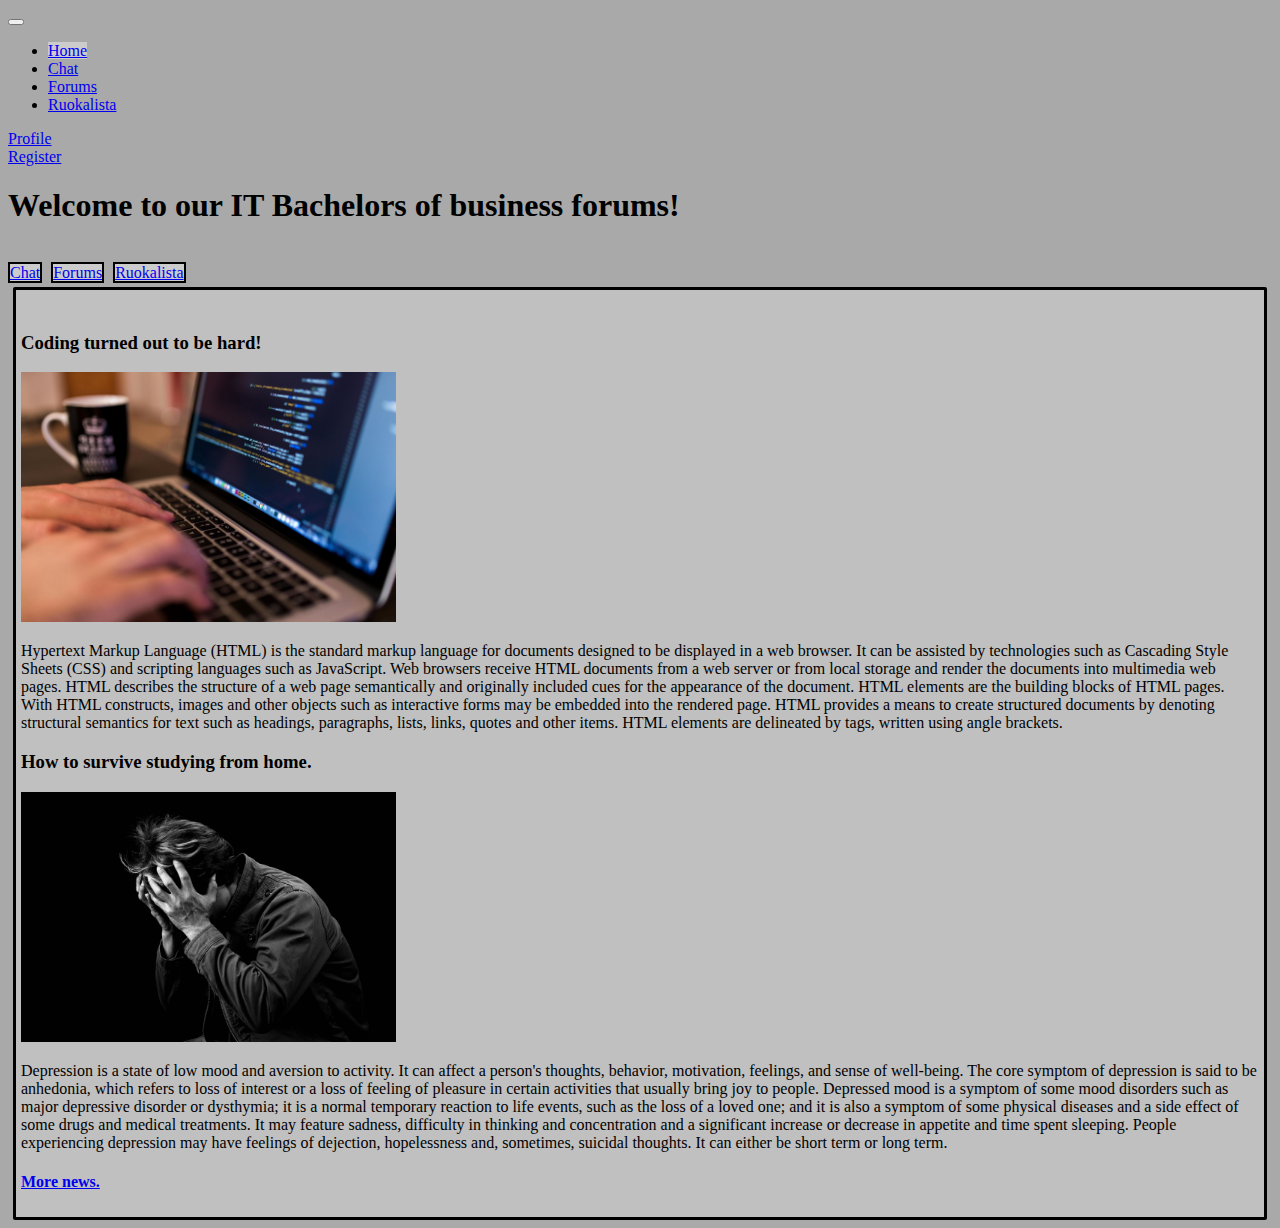
==== index.html @ 112b8ec5 "Merge branch 'master' of https://github.com/VilleRipatti/WebDevCourseGroupProject" ====
<!DOCTYPE html>
<html lang="en">
<head>
		<meta content="text/html; charset=UTF-8" http-equiv="Content-Type" />
		<meta name="viewport" content="width=device-width, initial-scale=1.0">
		<link href="https://cdn.jsdelivr.net/npm/bootstrap@5.0.0-beta1/dist/css/bootstrap.min.css" rel="stylesheet" integrity="sha384-giJF6kkoqNQ00vy+HMDP7azOuL0xtbfIcaT9wjKHr8RbDVddVHyTfAAsrekwKmP1" crossorigin="anonymous">
		<title>Home</title>
		<link rel="stylesheet" href="css/style.css" type="text/css">
		
	</head>
	<body>
		<nav class="navbar navbar-expand-lg navbar-dark bg-dark">
			<div class="container-fluid">
				<button class="navbar-toggler" type="button" data-bs-toggle="collapse" data-bs-target="#navbarSupportedContent" aria-controls="navbarSupportedContent" aria-expanded="false" aria-label="Toggle navigation">
					<span class="navbar-toggler-icon"></span>
				</button>
				<div class="collapse navbar-collapse justify-content-end" id="navbarSupportedContent">
					<ul class="navbar-nav me-auto mb-2 mb-lg-0">
						<li class="nav-item">
							<a class="nav-link active" href="index.html">Home</a>
						</li>
						<li class="nav-item">
							<a class="nav-link" href="chat.html">Chat</a>
						</li>
						<li class="nav-item">
							<a class="nav-link" href="forums.html">Forums</a>
						</li>
						<li class="nav-item">
							<a class="nav-link" href="ruokalista.html">Ruokalista</a>
						</li>
					</ul>
				</div>
				<div class="collapse navbar-collapse justify-content-end" id="navbarSupportedContent1">
						<li class="nav-item">
							<a class="nav-link" href="profile.html">Profile</a>
						</li>
						<li class="nav-item">
							<a class="nav-link" href="register.html" id="navreg">Register</a>
						</li>
					</ul>
				</div>

			</div>
		</nav>
		<div class="container"> 
		<div class="row" style="width: 100%;" >
			
			<h1>Welcome to our IT Bachelors of business forums!</h1>
			<br>
		</div>
		<div class= "mx-auto" style="width: 400px;">
			
			<a href="chat.html" class="btn btn-dark btn-lg active" role="button" aria-pressed="true">Chat</a>
			<a href="forums.html" class="btn btn-dark btn-lg active" role="button" aria-pressed="true">Forums</a>
			<a href="ruokalista.html" class="btn btn-dark btn-lg active" role="button" aria-pressed="true">Ruokalista</a>

		</div>
		
		<div class="d-flex flex-column" style="border-style: solid;float:none;margin:auto; border-width: 3px;border-color: black;border-radius:2px;background-color:silver; padding:5px; margin:5px; " >

			<br>
			<div class="story" >
				<h3 class="newstitle">Coding turned out to be hard!</h3>
				<img src="img/coding.jpg" height="250" alt="Image cant be shown" />
				<p id="newsparagraph">Hypertext Markup Language (HTML) is the standard markup language for documents designed to be displayed in a web browser. It can be assisted by technologies such as Cascading Style Sheets (CSS) and scripting languages such as JavaScript.
					Web browsers receive HTML documents from a web server or from local storage and render the documents into multimedia web pages. HTML describes the structure of a web page semantically and originally included cues for the appearance of the document.
					HTML elements are the building blocks of HTML pages. With HTML constructs, images and other objects such as interactive forms may be embedded into the rendered page. HTML provides a means to create structured documents by denoting structural semantics for text such as headings, paragraphs, lists, links, quotes and other items. HTML elements are delineated by tags, written using angle brackets.</p>
			</div>
			<div class="story">
				<h3 class="newstitle">How to survive studying from home.</h3>
				<img src="img/depression.jpeg" height="250" alt="Image cant be shown" />
				<p class="newsparagraph">Depression is a state of low mood and aversion to activity. It can affect a person's thoughts, behavior, motivation, feelings, and sense of well-being. The core symptom of depression is said to be anhedonia, 
					which refers to loss of interest or a loss of feeling of pleasure in certain activities that usually bring joy to people. Depressed mood is a symptom of some mood disorders such as major depressive disorder or dysthymia; it is a normal temporary reaction to life events, 
					such as the loss of a loved one; and it is also a symptom of some physical diseases and a side effect of some drugs and medical treatments. It may feature sadness, difficulty in thinking and concentration and a significant increase or decrease in appetite and time spent sleeping. 
					People experiencing depression may have feelings of dejection, hopelessness and, sometimes, suicidal thoughts. It can either be short term or long term.
				</p>
			</div>
			<div>
				<h4><a href="https://www.hameensanomat.fi/">More news.</a></h4>
				
			</div>
			</div>
</div>

		<script src="https://cdn.jsdelivr.net/npm/bootstrap@5.0.0-beta1/dist/js/bootstrap.bundle.min.js" integrity="sha384-ygbV9kiqUc6oa4msXn9868pTtWMgiQaeYH7/t7LECLbyPA2x65Kgf80OJFdroafW" crossorigin="anonymous"></script>
	</body>
</html>
---- css/style.css ----
body {
	background-color: darkgray;
}

footer {
    justify-content: center;
    margin: 0; 
    background-color: #212529!important;
    color: white;
    height: 60px;
    text-align: center;
    width: auto;
    padding-top: 20px;
}

.ruokakuva {
    height:250px;
    width:433px;
}

@media (max-width: 550px) {
    body {
        font-size: 10px;
    }
    .ruokakuva {
        height: 100px;
        width: 140px;
    } 
}

.regform span {
	width:20%;
}

.logform span {
	width:20%;
}


.accordion {
    background-color:#212529!important;
    color: #444;
    cursor: pointer;
    padding: 18px;
    width: 100%;
    text-align: left;
    border: none;
    outline: none;
    transition: 0.4s;
    color: lightgray;
    font-weight: bold;
    margin-top: 25px;
  }
  
 
  .active, .accordion:hover {
    background-color: #ccc;
  }
  
  
  .panel {
    padding: 0 18px;
    background-color: rgb(129, 129, 129);
    display: none;
    overflow: visible;
    color: lightgray;
    overflow-y: scroll;
    position: absolute; 
    width: 1000px;
    height: 750px;
  }
  .panel > p {
      margin-top: 10px;
  }

  .wrapper {
    margin:auto;
    width: 100%;
}
body {
    font-family: Georgia, 'Times New Roman', Times, serif;
}

.menuheader{
    display: flex;
    flex-flow:row wrap;
    text-align: center;
    margin: 0;
    background-color: #dc143c;
    height: 90px;
    vertical-align: middle;
    justify-content: center;
    font-family: 'Gill Sans', 'Gill Sans MT', Calibri, 'Trebuchet MS', sans-serif;
}
.topmenu >li {
    list-style: none;
    padding: 1em;
    color: white;
}


.flexgrowcon {
    display: flex;
    align-items: stretch;
}
leftbar,rightbar{
    background-color: rgb(248, 248, 240);
    min-height: 500px;
}

.box {
	float:left;
	margin: 25px;
	border-radius: 5px;
	background-color: rgb(189, 212, 201);
	padding: 1em;
} 

.msg {
    border: 2px solid;
    background-color: rgb(184, 184, 184);
    border-radius: 5px;
    padding: 20px;
    margin: 10px 0;
}
.resp {
    border: 2px solid;
    background-color: rgb(87, 87, 87);
    border-radius: 5px;
    padding: 20px;
    margin: 10px 0;	
}


.time {
  float: right;
  color: rgb(0, 0, 0);
}
.msg img {
    float: left;
    max-width: 50px;
    width: 100%;
    margin-right: 15px;
    border-radius: 50%;

}
.resp img {
    float: left;
    max-width: 50px;
    width: 100%;
    margin-right: 15px;
    border-radius: 50%;
}
.chat {
    background-color: gray;
    width: 100%;
}
.chat textarea {
    width: 500px;
    display: block;
    background-color: rgb(48, 48, 48);
    color: white;
    font-family: sans-serif;
}
.namearea{
    width: 500px;
    height: 30px;
    display: block;
    background-color: rgb(48, 48, 48);
    color: white;
    font-family: sans-serif;
    margin-bottom: 5px;
    margin-top: 5px;
}
.name {
    font-weight: bold;
    font-size: medium;
}
.btn {
    border: 2px solid black;
    margin: 5px;
    margin-left: 0px;
}
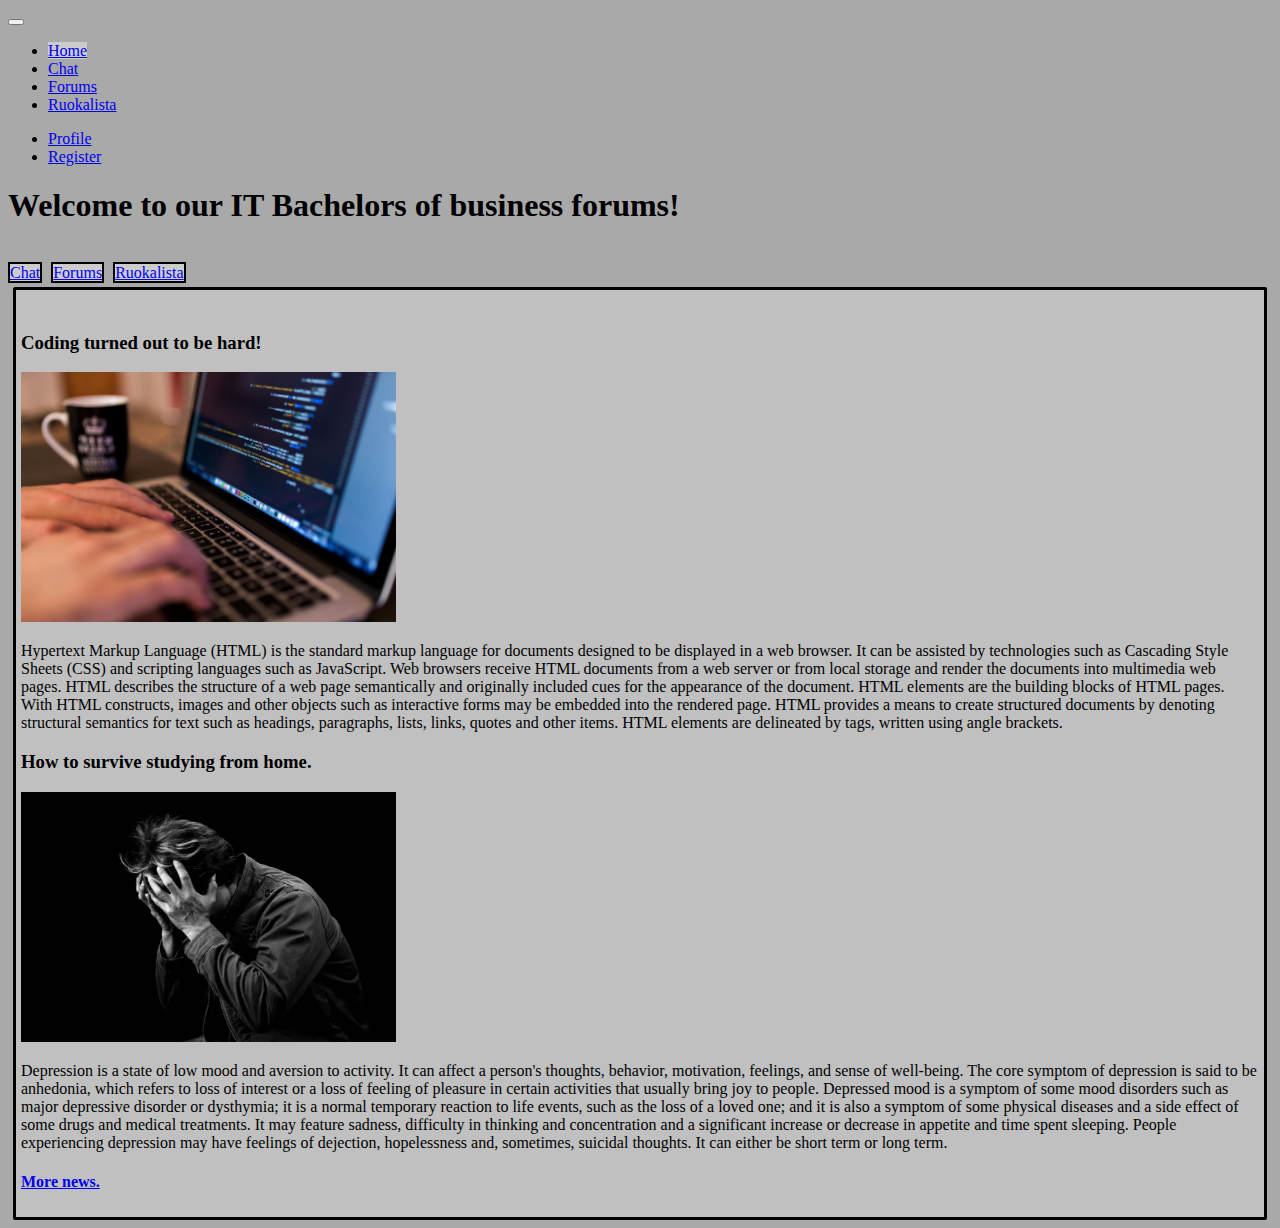
==== commit a8e0175a: "Temp fix" ====
--- a/index.html
+++ b/index.html
@@ -30,7 +30,8 @@
 						</li>
 					</ul>
 				</div>
-				<div class="collapse navbar-collapse justify-content-end" id="navbarSupportedContent1">
+				<div class="collapse navbar-collapse justify-content-end" id="navbarSupportedContent">
+					<ul class="navbar-nav ml-auto">
 						<li class="nav-item">
 							<a class="nav-link" href="profile.html">Profile</a>
 						</li>
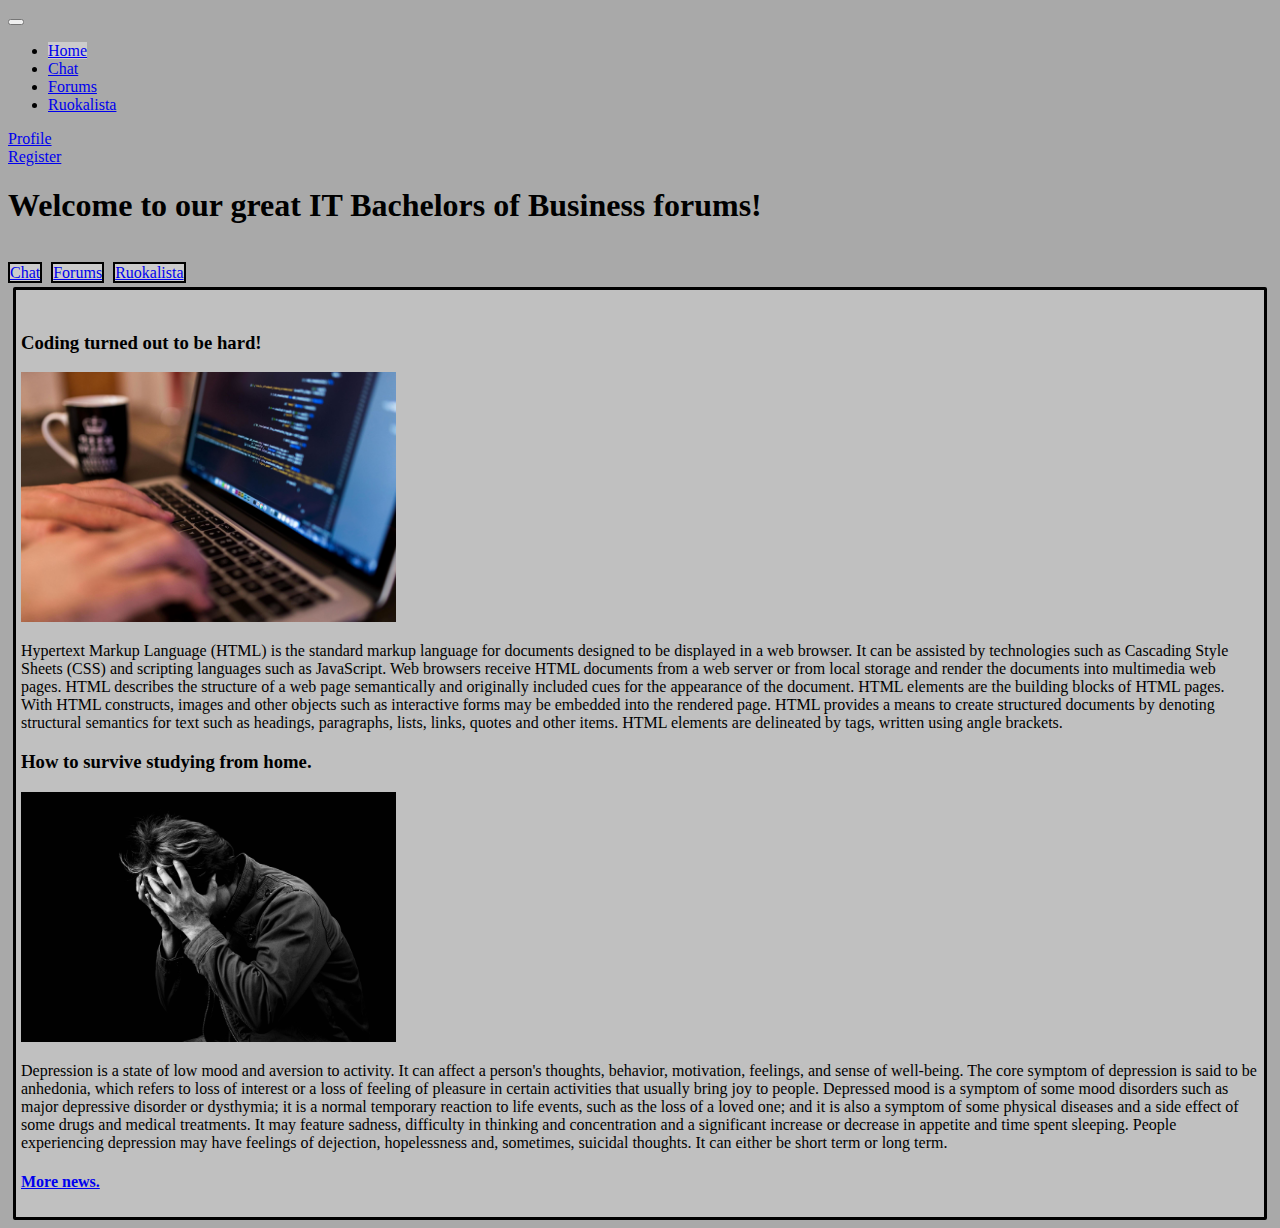
==== commit 1aa40d64: "h1" ====
--- a/index.html
+++ b/index.html
@@ -30,8 +30,7 @@
 						</li>
 					</ul>
 				</div>
-				<div class="collapse navbar-collapse justify-content-end" id="navbarSupportedContent">
-					<ul class="navbar-nav ml-auto">
+				<div class="collapse navbar-collapse justify-content-end" id="navbarSupportedContent1">
 						<li class="nav-item">
 							<a class="nav-link" href="profile.html">Profile</a>
 						</li>
@@ -46,7 +45,7 @@
 		<div class="container"> 
 		<div class="row" style="width: 100%;" >
 			
-			<h1>Welcome to our IT Bachelors of business forums!</h1>
+			<h1>Welcome to our great IT Bachelors of Business forums!</h1>
 			<br>
 		</div>
 		<div class= "mx-auto" style="width: 400px;">
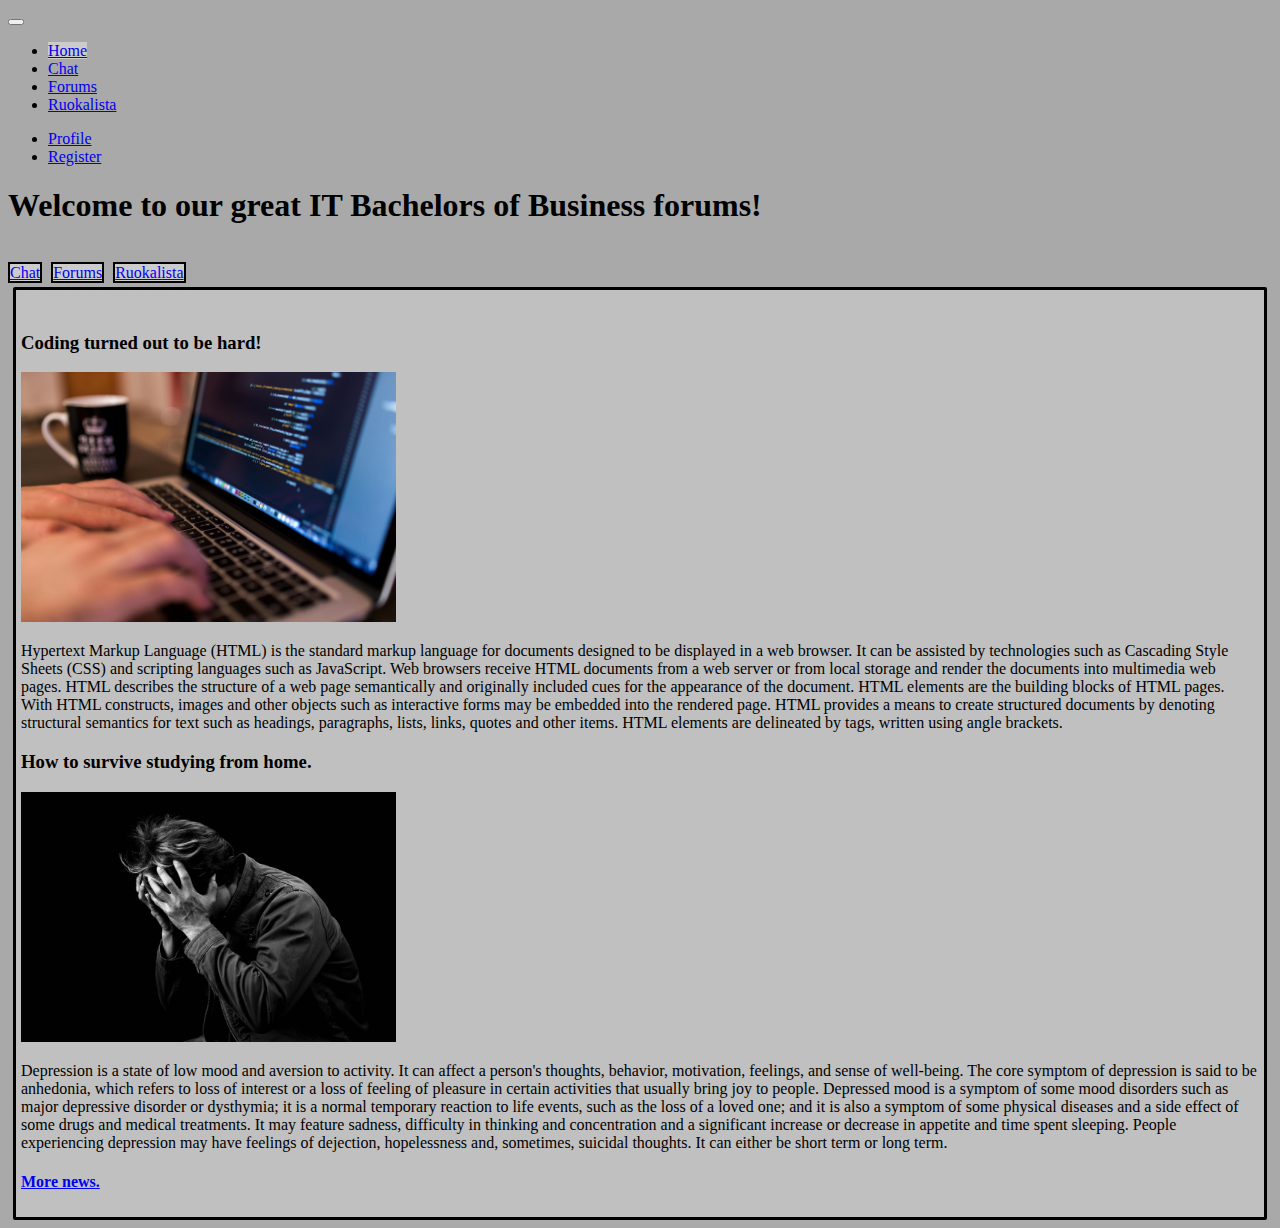
==== commit c5d35ffa: "Merge branch 'master' of https://github.com/VilleRipatti/WebDevCourseGroupProject" ====
--- a/index.html
+++ b/index.html
@@ -30,7 +30,8 @@
 						</li>
 					</ul>
 				</div>
-				<div class="collapse navbar-collapse justify-content-end" id="navbarSupportedContent1">
+				<div class="collapse navbar-collapse justify-content-end" id="navbarSupportedContent">
+					<ul class="navbar-nav ml-auto">
 						<li class="nav-item">
 							<a class="nav-link" href="profile.html">Profile</a>
 						</li>
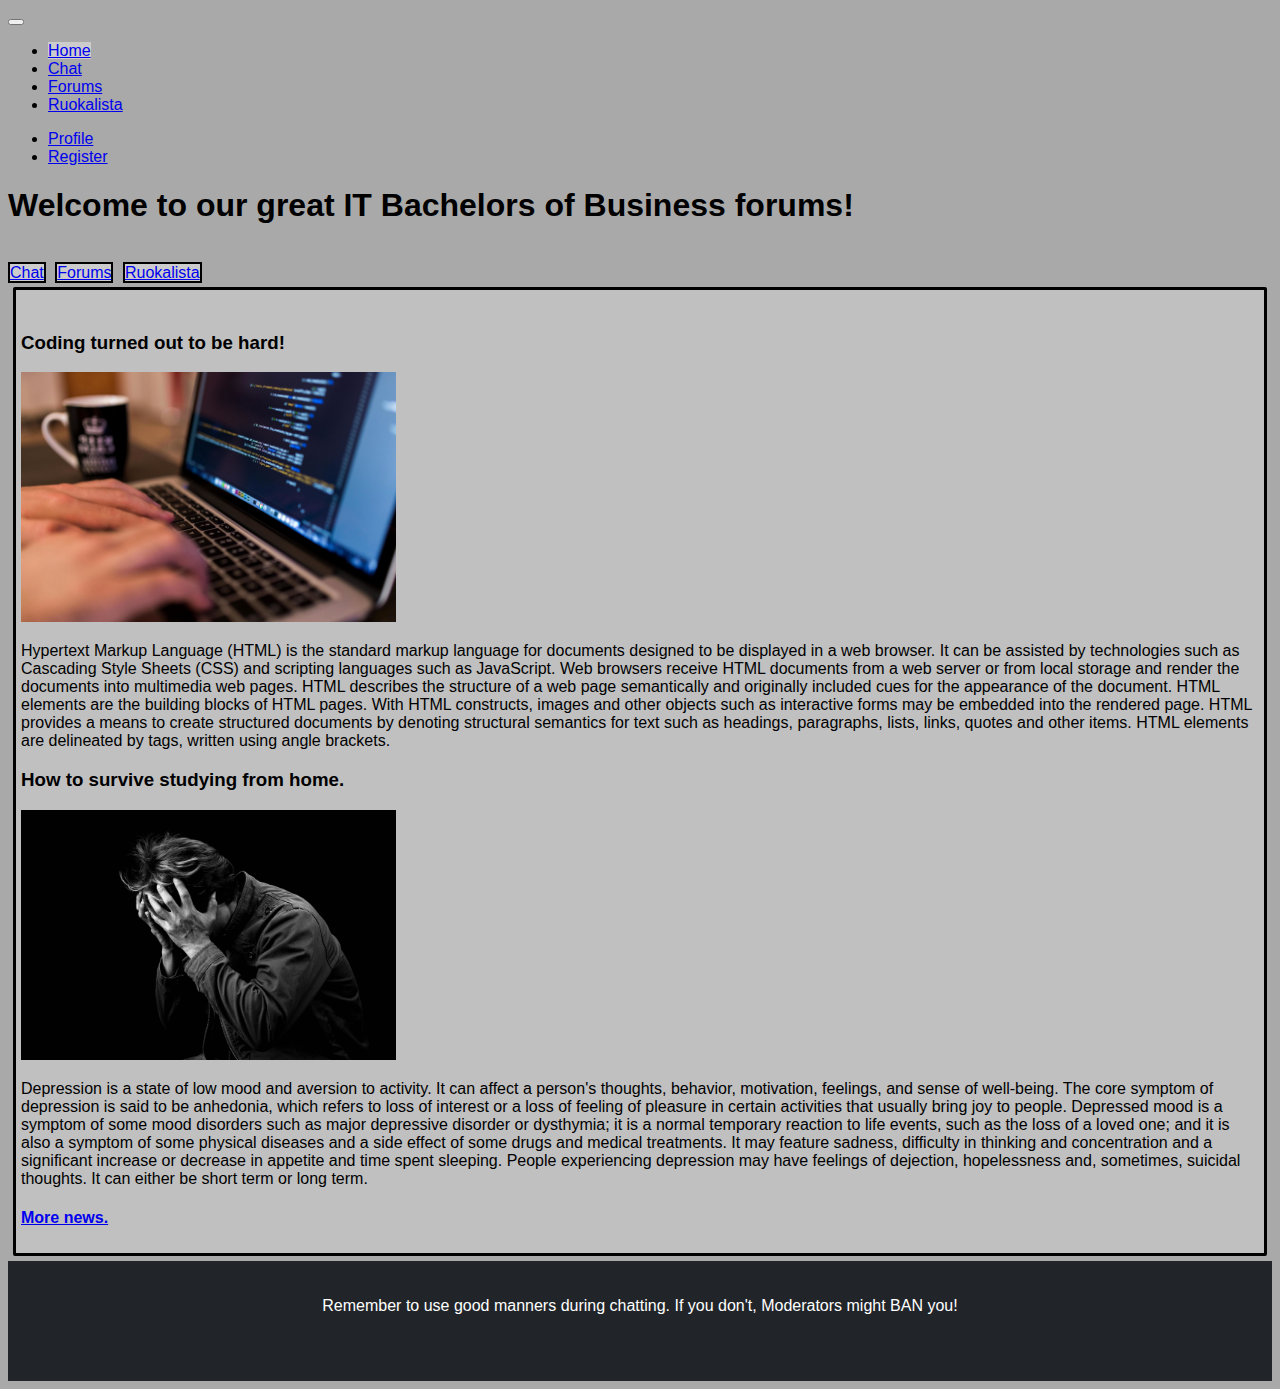
==== commit a94cc125: "footer indexiin" ====
--- a/index.html
+++ b/index.html
@@ -82,7 +82,10 @@
 			</div>
 			</div>
 </div>
-
+<!-- Footer -->
+<footer>
+	<p>Remember to use good manners during chatting. If you don't, Moderators might BAN you!</p>
+</footer>
 		<script src="https://cdn.jsdelivr.net/npm/bootstrap@5.0.0-beta1/dist/js/bootstrap.bundle.min.js" integrity="sha384-ygbV9kiqUc6oa4msXn9868pTtWMgiQaeYH7/t7LECLbyPA2x65Kgf80OJFdroafW" crossorigin="anonymous"></script>
 	</body>
 </html>--- a/css/style.css
+++ b/css/style.css
@@ -1,5 +1,6 @@
 body {
-	background-color: darkgray;
+    background-color: darkgray;
+    font-family: Arial, Helvetica, sans-serif;
 }
 
 footer {
@@ -7,7 +8,7 @@
     margin: 0; 
     background-color: #212529!important;
     color: white;
-    height: 60px;
+    height: 100px;
     text-align: center;
     width: auto;
     padding-top: 20px;
@@ -25,7 +26,14 @@
     .ruokakuva {
         height: 100px;
         width: 140px;
-    } 
+    }
+
+    #ruokakuva2 {
+        display: none;
+}
+    #ruokakuva3 {
+        display: none;
+}
 }
 
 .regform span {
@@ -77,9 +85,7 @@
     margin:auto;
     width: 100%;
 }
-body {
-    font-family: Georgia, 'Times New Roman', Times, serif;
-}
+
 
 .menuheader{
     display: flex;
@@ -90,7 +96,6 @@
     height: 90px;
     vertical-align: middle;
     justify-content: center;
-    font-family: 'Gill Sans', 'Gill Sans MT', Calibri, 'Trebuchet MS', sans-serif;
 }
 .topmenu >li {
     list-style: none;
@@ -160,7 +165,6 @@
     display: block;
     background-color: rgb(48, 48, 48);
     color: white;
-    font-family: sans-serif;
 }
 .namearea{
     width: 500px;
@@ -168,7 +172,6 @@
     display: block;
     background-color: rgb(48, 48, 48);
     color: white;
-    font-family: sans-serif;
     margin-bottom: 5px;
     margin-top: 5px;
 }
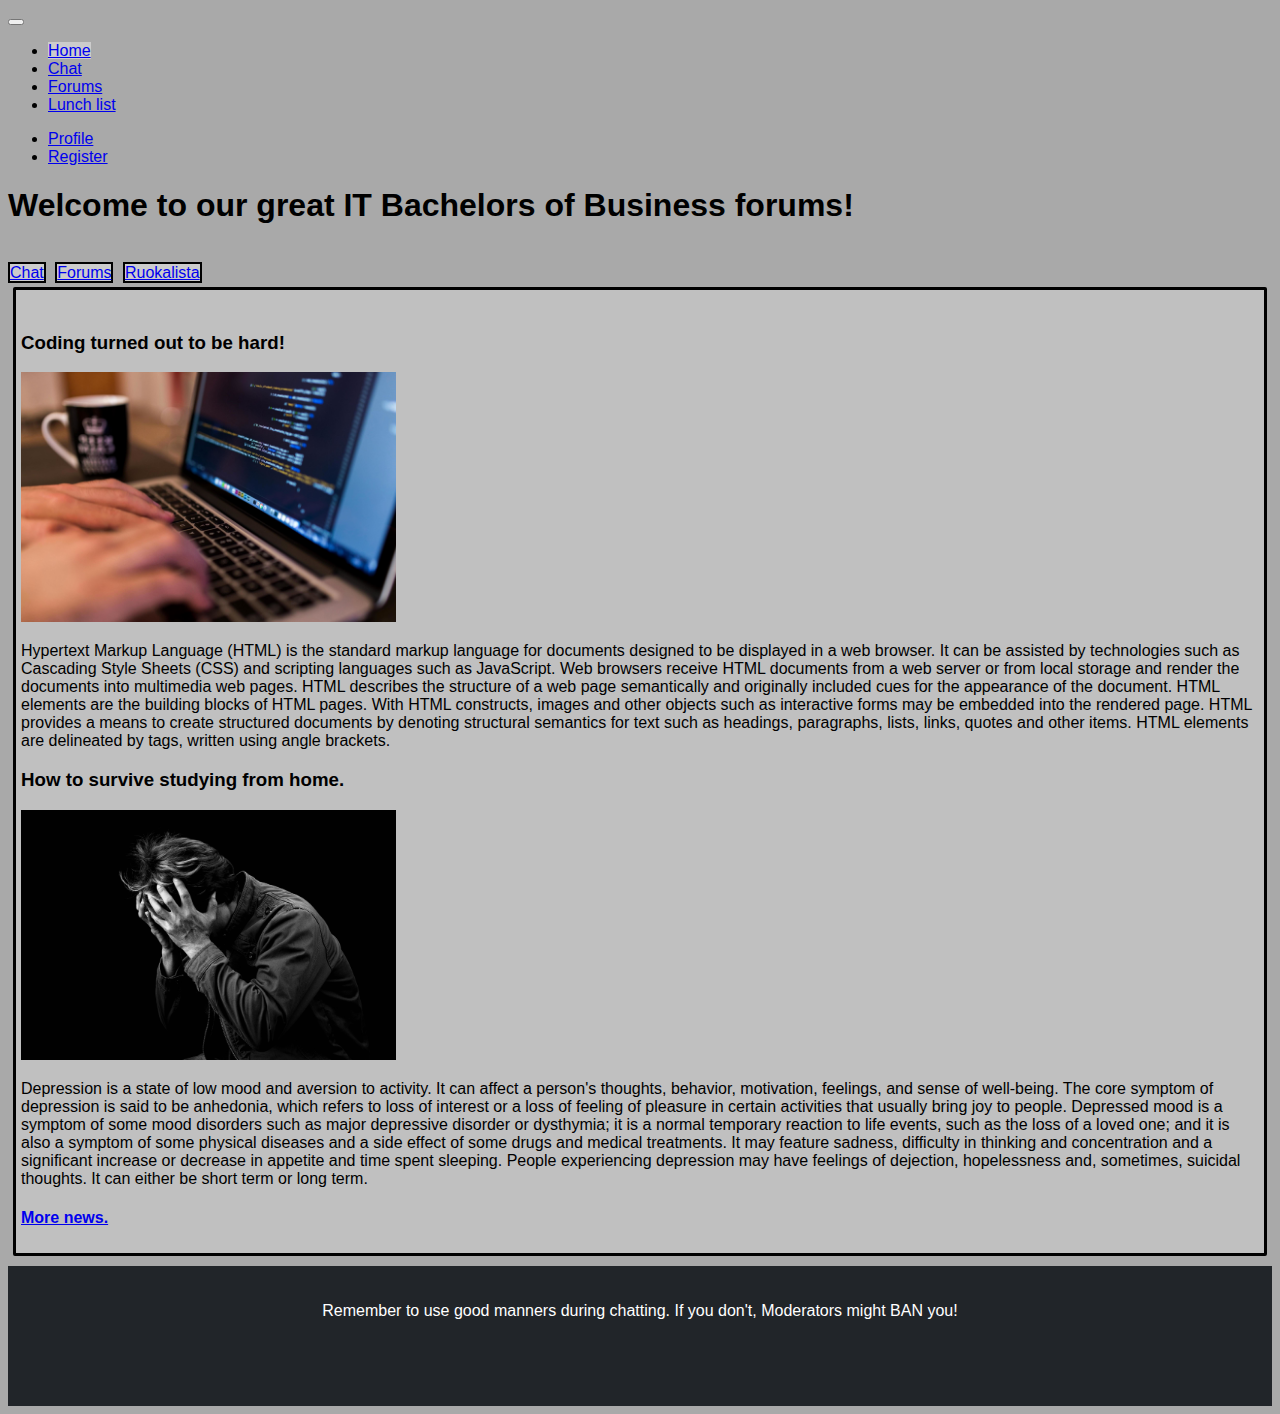
==== commit b3027f9e: "Navbar" ====
--- a/index.html
+++ b/index.html
@@ -1,13 +1,14 @@
 <!DOCTYPE html>
 <html lang="en">
 <head>
-		<meta content="text/html; charset=UTF-8" http-equiv="Content-Type" />
-		<meta name="viewport" content="width=device-width, initial-scale=1.0">
-		<link href="https://cdn.jsdelivr.net/npm/bootstrap@5.0.0-beta1/dist/css/bootstrap.min.css" rel="stylesheet" integrity="sha384-giJF6kkoqNQ00vy+HMDP7azOuL0xtbfIcaT9wjKHr8RbDVddVHyTfAAsrekwKmP1" crossorigin="anonymous">
-		<title>Home</title>
-		<link rel="stylesheet" href="css/style.css" type="text/css">
-		
-	</head>
+	<meta content="text/html; charset=UTF-8" http-equiv="Content-Type" />
+	<meta name="viewport" content="width=device-width, initial-scale=1.0">
+	<link href="https://cdn.jsdelivr.net/npm/bootstrap@5.0.0-beta1/dist/css/bootstrap.min.css" rel="stylesheet" integrity="sha384-giJF6kkoqNQ00vy+HMDP7azOuL0xtbfIcaT9wjKHr8RbDVddVHyTfAAsrekwKmP1" crossorigin="anonymous">
+	<title>Lunch list</title>
+	<link rel="stylesheet" href="css/style.css" type="text/css">		
+</head>
+
+	<!-- Body starts here -->
 	<body>
 		<nav class="navbar navbar-expand-lg navbar-dark bg-dark">
 			<div class="container-fluid">
@@ -26,7 +27,7 @@
 							<a class="nav-link" href="forums.html">Forums</a>
 						</li>
 						<li class="nav-item">
-							<a class="nav-link" href="ruokalista.html">Ruokalista</a>
+							<a class="nav-link" href="ruokalista.html">Lunch list</a>
 						</li>
 					</ul>
 				</div>
--- a/css/style.css
+++ b/css/style.css
@@ -6,12 +6,13 @@
 footer {
     justify-content: center;
     margin: 0; 
+	margin-top: 10px;
     background-color: #212529!important;
     color: white;
-    height: 100px;
+    min-height: 100px;
     text-align: center;
     width: auto;
-    padding-top: 20px;
+    padding: 20px;
 }
 
 .ruokakuva {
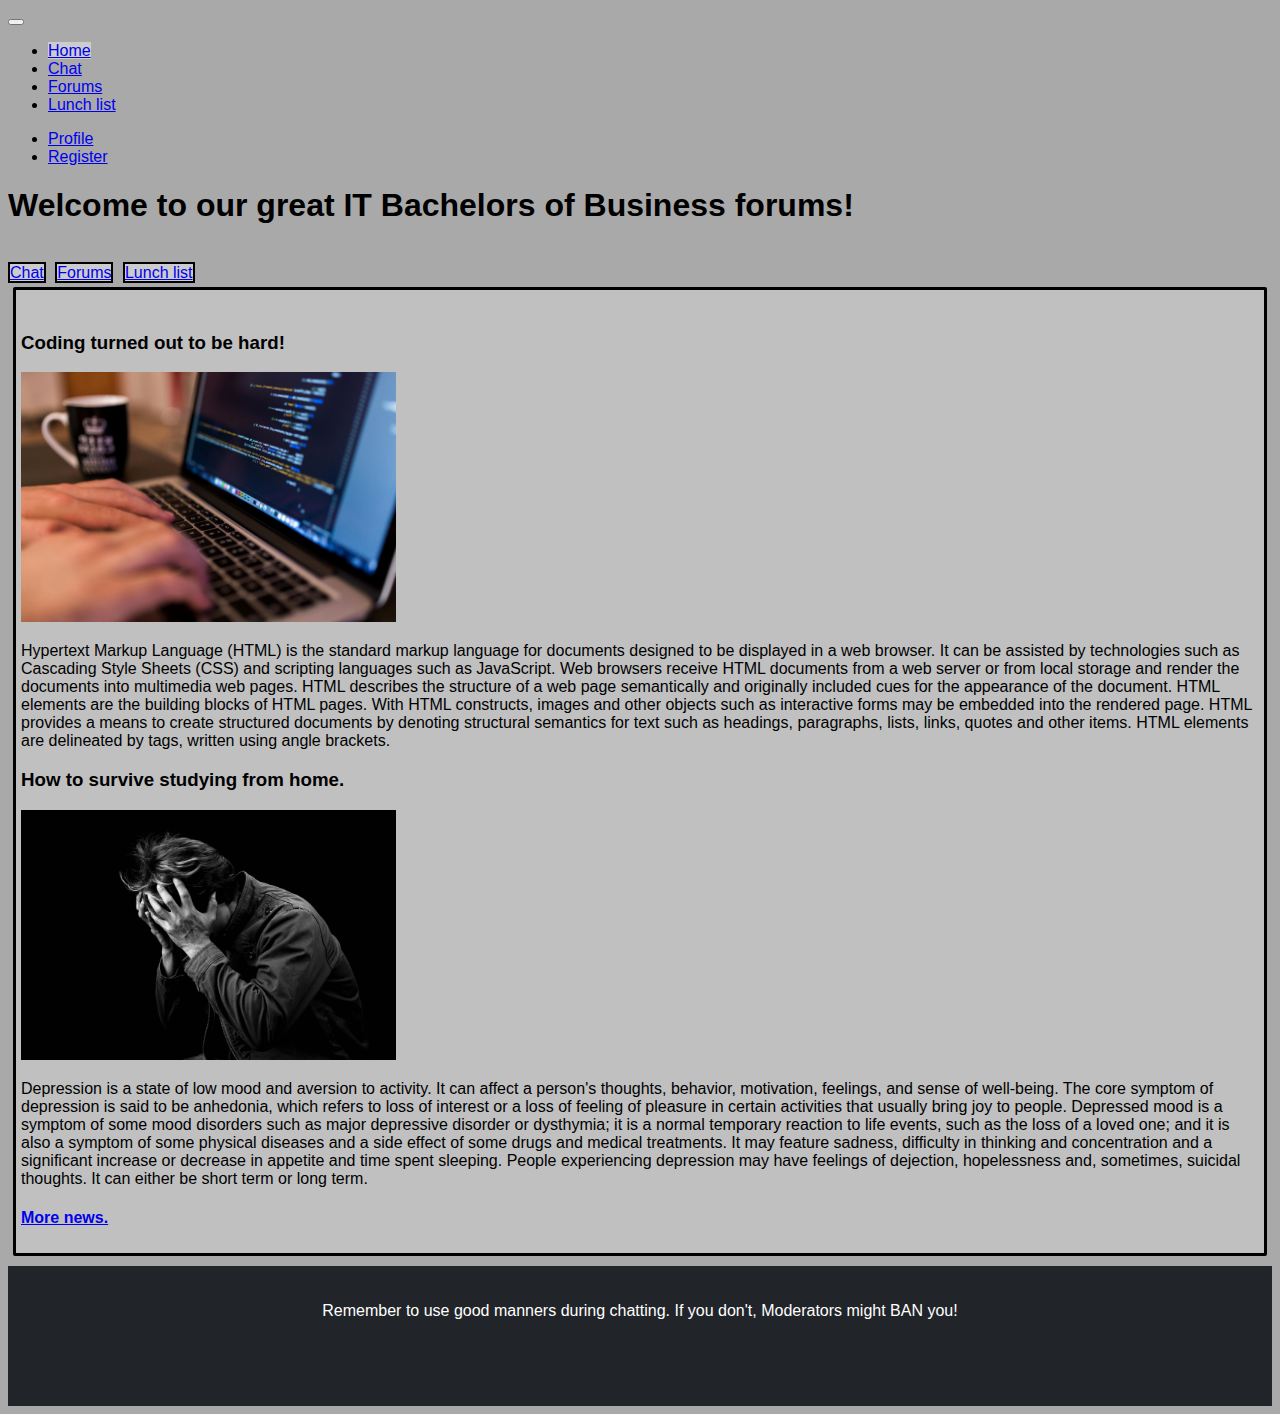
==== commit c4b22e67: "Update index.html" ====
--- a/index.html
+++ b/index.html
@@ -54,7 +54,7 @@
 			
 			<a href="chat.html" class="btn btn-dark btn-lg active" role="button" aria-pressed="true">Chat</a>
 			<a href="forums.html" class="btn btn-dark btn-lg active" role="button" aria-pressed="true">Forums</a>
-			<a href="ruokalista.html" class="btn btn-dark btn-lg active" role="button" aria-pressed="true">Ruokalista</a>
+			<a href="ruokalista.html" class="btn btn-dark btn-lg active" role="button" aria-pressed="true">Lunch list</a>
 
 		</div>
 		
